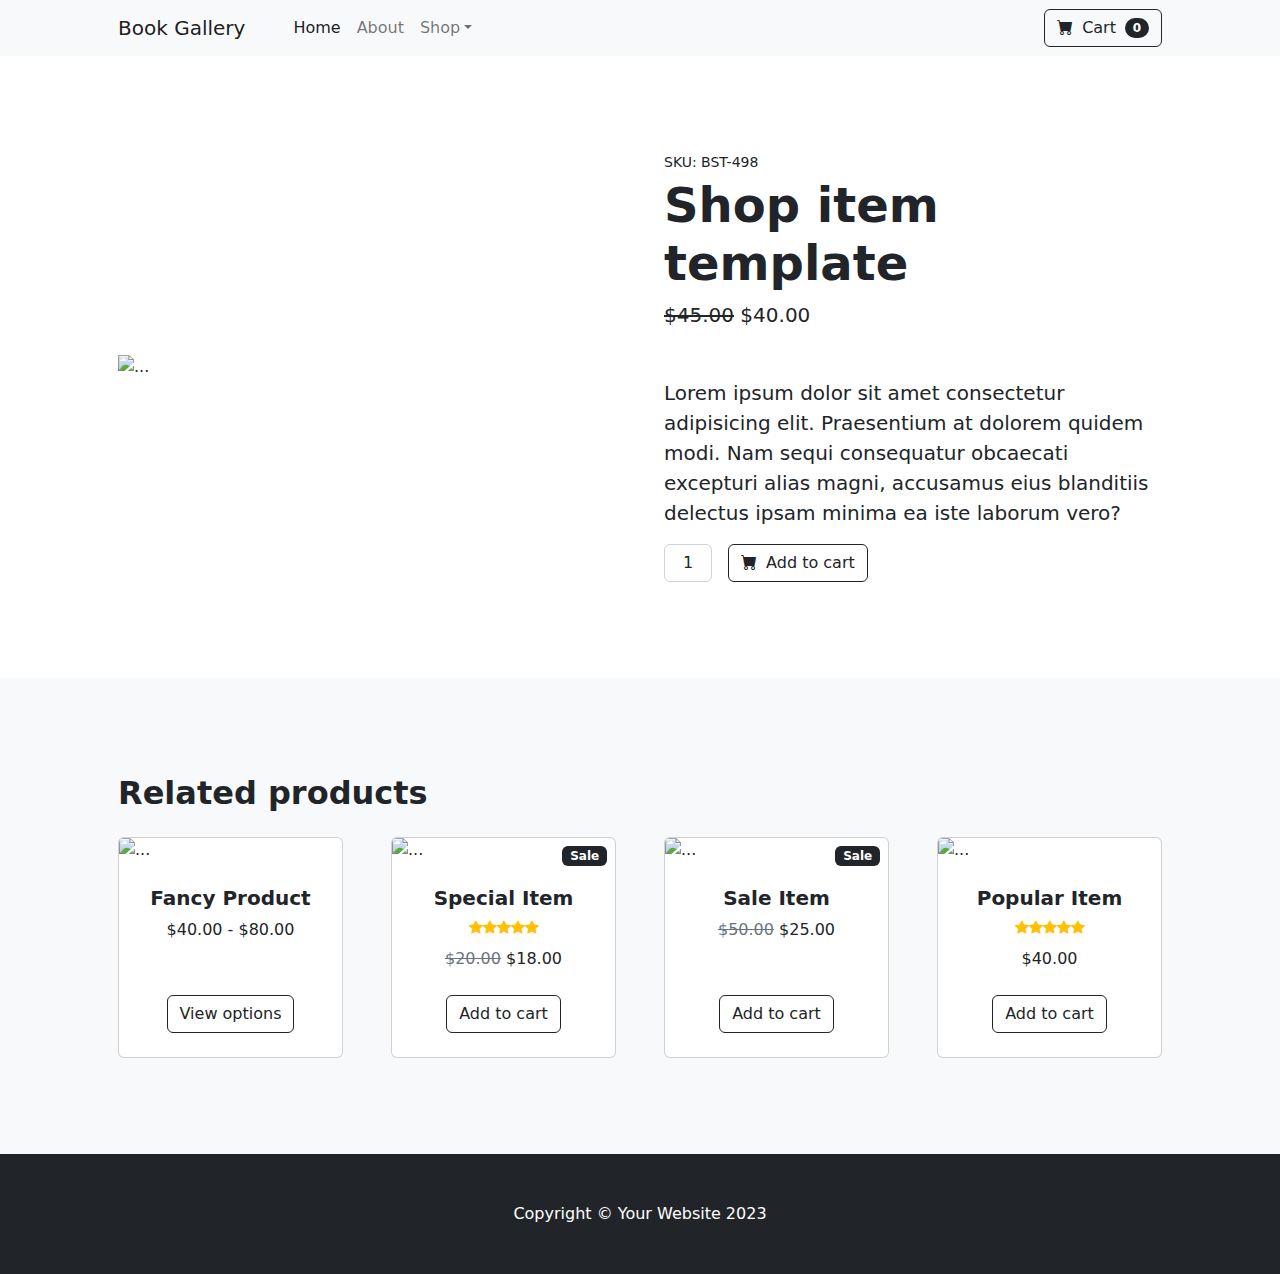
==== Author/Collins.html @ 95606b4a "Initial commit" ====
<!DOCTYPE html>
<html lang="en">
    <head>
        <meta charset="utf-8" />
        <meta name="viewport" content="width=device-width, initial-scale=1, shrink-to-fit=no" />
        <meta name="description" content="" />
        <meta name="author" content="" />
        <title>Shop Item - Start Bootstrap Template</title>
        <!-- Favicon-->
        <link rel="icon" type="image/x-icon" href="assets/favicon.ico" />
        <!-- Bootstrap icons-->
        <link href="https://cdn.jsdelivr.net/npm/bootstrap-icons@1.5.0/font/bootstrap-icons.css" rel="stylesheet" />
        <!-- Core theme CSS (includes Bootstrap)-->
        <link href="../styles.css" rel="stylesheet" />
    </head>
    <body>
        <!-- Navigation-->
        <nav class="navbar navbar-expand-lg navbar-light bg-light">
            <div class="container px-4 px-lg-5">
                <a class="navbar-brand" href="#!">Book Gallery</a>
                <button class="navbar-toggler" type="button" data-bs-toggle="collapse" data-bs-target="#navbarSupportedContent" aria-controls="navbarSupportedContent" aria-expanded="false" aria-label="Toggle navigation"><span class="navbar-toggler-icon"></span></button>
                <div class="collapse navbar-collapse" id="navbarSupportedContent">
                    <ul class="navbar-nav me-auto mb-2 mb-lg-0 ms-lg-4">
                        <li class="nav-item"><a class="nav-link active" aria-current="page" href="#!">Home</a></li>
                        <li class="nav-item"><a class="nav-link" href="#!">About</a></li>
                        <li class="nav-item dropdown">
                            <a class="nav-link dropdown-toggle" id="navbarDropdown" href="#" role="button" data-bs-toggle="dropdown" aria-expanded="false">Shop</a>
                            <ul class="dropdown-menu" aria-labelledby="navbarDropdown">
                                <li><a class="dropdown-item" href="#!">All Products</a></li>
                                <li><hr class="dropdown-divider" /></li>
                                <li><a class="dropdown-item" href="#!">Popular Items</a></li>
                                <li><a class="dropdown-item" href="#!">New Arrivals</a></li>
                            </ul>
                        </li>
                    </ul>
                    <form class="d-flex">
                        <button class="btn btn-outline-dark" type="submit">
                            <i class="bi-cart-fill me-1"></i>
                            Cart
                            <span class="badge bg-dark text-white ms-1 rounded-pill">0</span>
                        </button>
                    </form>
                </div>
            </div>
        </nav>
        <!-- Product section-->
        <section class="py-5">
            <div class="container px-4 px-lg-5 my-5">
                <div class="row gx-4 gx-lg-5 align-items-center">
                    <div class="col-md-6"><img class="card-img-top mb-5 mb-md-0" src="https://dummyimage.com/600x700/dee2e6/6c757d.jpg" alt="..." /></div>
                    <div class="col-md-6">
                        <div class="small mb-1">SKU: BST-498</div>
                        <h1 class="display-5 fw-bolder">Shop item template</h1>
                        <div class="fs-5 mb-5">
                            <span class="text-decoration-line-through">$45.00</span>
                            <span>$40.00</span>
                        </div>
                        <p class="lead">Lorem ipsum dolor sit amet consectetur adipisicing elit. Praesentium at dolorem quidem modi. Nam sequi consequatur obcaecati excepturi alias magni, accusamus eius blanditiis delectus ipsam minima ea iste laborum vero?</p>
                        <div class="d-flex">
                            <input class="form-control text-center me-3" id="inputQuantity" type="num" value="1" style="max-width: 3rem" />
                            <button class="btn btn-outline-dark flex-shrink-0" type="button">
                                <i class="bi-cart-fill me-1"></i>
                                Add to cart
                            </button>
                        </div>
                    </div>
                </div>
            </div>
        </section>
        <!-- Related items section-->
        <section class="py-5 bg-light">
            <div class="container px-4 px-lg-5 mt-5">
                <h2 class="fw-bolder mb-4">Related products</h2>
                <div class="row gx-4 gx-lg-5 row-cols-2 row-cols-md-3 row-cols-xl-4 justify-content-center">
                    <div class="col mb-5">
                        <div class="card h-100">
                            <!-- Product image-->
                            <img class="card-img-top" src="https://dummyimage.com/450x300/dee2e6/6c757d.jpg" alt="..." />
                            <!-- Product details-->
                            <div class="card-body p-4">
                                <div class="text-center">
                                    <!-- Product name-->
                                    <h5 class="fw-bolder">Fancy Product</h5>
                                    <!-- Product price-->
                                    $40.00 - $80.00
                                </div>
                            </div>
                            <!-- Product actions-->
                            <div class="card-footer p-4 pt-0 border-top-0 bg-transparent">
                                <div class="text-center"><a class="btn btn-outline-dark mt-auto" href="#">View options</a></div>
                            </div>
                        </div>
                    </div>
                    <div class="col mb-5">
                        <div class="card h-100">
                            <!-- Sale badge-->
                            <div class="badge bg-dark text-white position-absolute" style="top: 0.5rem; right: 0.5rem">Sale</div>
                            <!-- Product image-->
                            <img class="card-img-top" src="https://dummyimage.com/450x300/dee2e6/6c757d.jpg" alt="..." />
                            <!-- Product details-->
                            <div class="card-body p-4">
                                <div class="text-center">
                                    <!-- Product name-->
                                    <h5 class="fw-bolder">Special Item</h5>
                                    <!-- Product reviews-->
                                    <div class="d-flex justify-content-center small text-warning mb-2">
                                        <div class="bi-star-fill"></div>
                                        <div class="bi-star-fill"></div>
                                        <div class="bi-star-fill"></div>
                                        <div class="bi-star-fill"></div>
                                        <div class="bi-star-fill"></div>
                                    </div>
                                    <!-- Product price-->
                                    <span class="text-muted text-decoration-line-through">$20.00</span>
                                    $18.00
                                </div>
                            </div>
                            <!-- Product actions-->
                            <div class="card-footer p-4 pt-0 border-top-0 bg-transparent">
                                <div class="text-center"><a class="btn btn-outline-dark mt-auto" href="#">Add to cart</a></div>
                            </div>
                        </div>
                    </div>
                    <div class="col mb-5">
                        <div class="card h-100">
                            <!-- Sale badge-->
                            <div class="badge bg-dark text-white position-absolute" style="top: 0.5rem; right: 0.5rem">Sale</div>
                            <!-- Product image-->
                            <img class="card-img-top" src="https://dummyimage.com/450x300/dee2e6/6c757d.jpg" alt="..." />
                            <!-- Product details-->
                            <div class="card-body p-4">
                                <div class="text-center">
                                    <!-- Product name-->
                                    <h5 class="fw-bolder">Sale Item</h5>
                                    <!-- Product price-->
                                    <span class="text-muted text-decoration-line-through">$50.00</span>
                                    $25.00
                                </div>
                            </div>
                            <!-- Product actions-->
                            <div class="card-footer p-4 pt-0 border-top-0 bg-transparent">
                                <div class="text-center"><a class="btn btn-outline-dark mt-auto" href="#">Add to cart</a></div>
                            </div>
                        </div>
                    </div>
                    <div class="col mb-5">
                        <div class="card h-100">
                            <!-- Product image-->
                            <img class="card-img-top" src="https://dummyimage.com/450x300/dee2e6/6c757d.jpg" alt="..." />
                            <!-- Product details-->
                            <div class="card-body p-4">
                                <div class="text-center">
                                    <!-- Product name-->
                                    <h5 class="fw-bolder">Popular Item</h5>
                                    <!-- Product reviews-->
                                    <div class="d-flex justify-content-center small text-warning mb-2">
                                        <div class="bi-star-fill"></div>
                                        <div class="bi-star-fill"></div>
                                        <div class="bi-star-fill"></div>
                                        <div class="bi-star-fill"></div>
                                        <div class="bi-star-fill"></div>
                                    </div>
                                    <!-- Product price-->
                                    $40.00
                                </div>
                            </div>
                            <!-- Product actions-->
                            <div class="card-footer p-4 pt-0 border-top-0 bg-transparent">
                                <div class="text-center"><a class="btn btn-outline-dark mt-auto" href="#">Add to cart</a></div>
                            </div>
                        </div>
                    </div>
                </div>
            </div>
        </section>
        <!-- Footer-->
        <footer class="py-5 bg-dark">
            <div class="container"><p class="m-0 text-center text-white">Copyright &copy; Your Website 2023</p></div>
        </footer>
        <!-- Bootstrap core JS-->
        <script src="https://cdn.jsdelivr.net/npm/bootstrap@5.2.3/dist/js/bootstrap.bundle.min.js"></script>
        <!-- Core theme JS-->
        <script src="js/scripts.js"></script>
    </body>
</html>
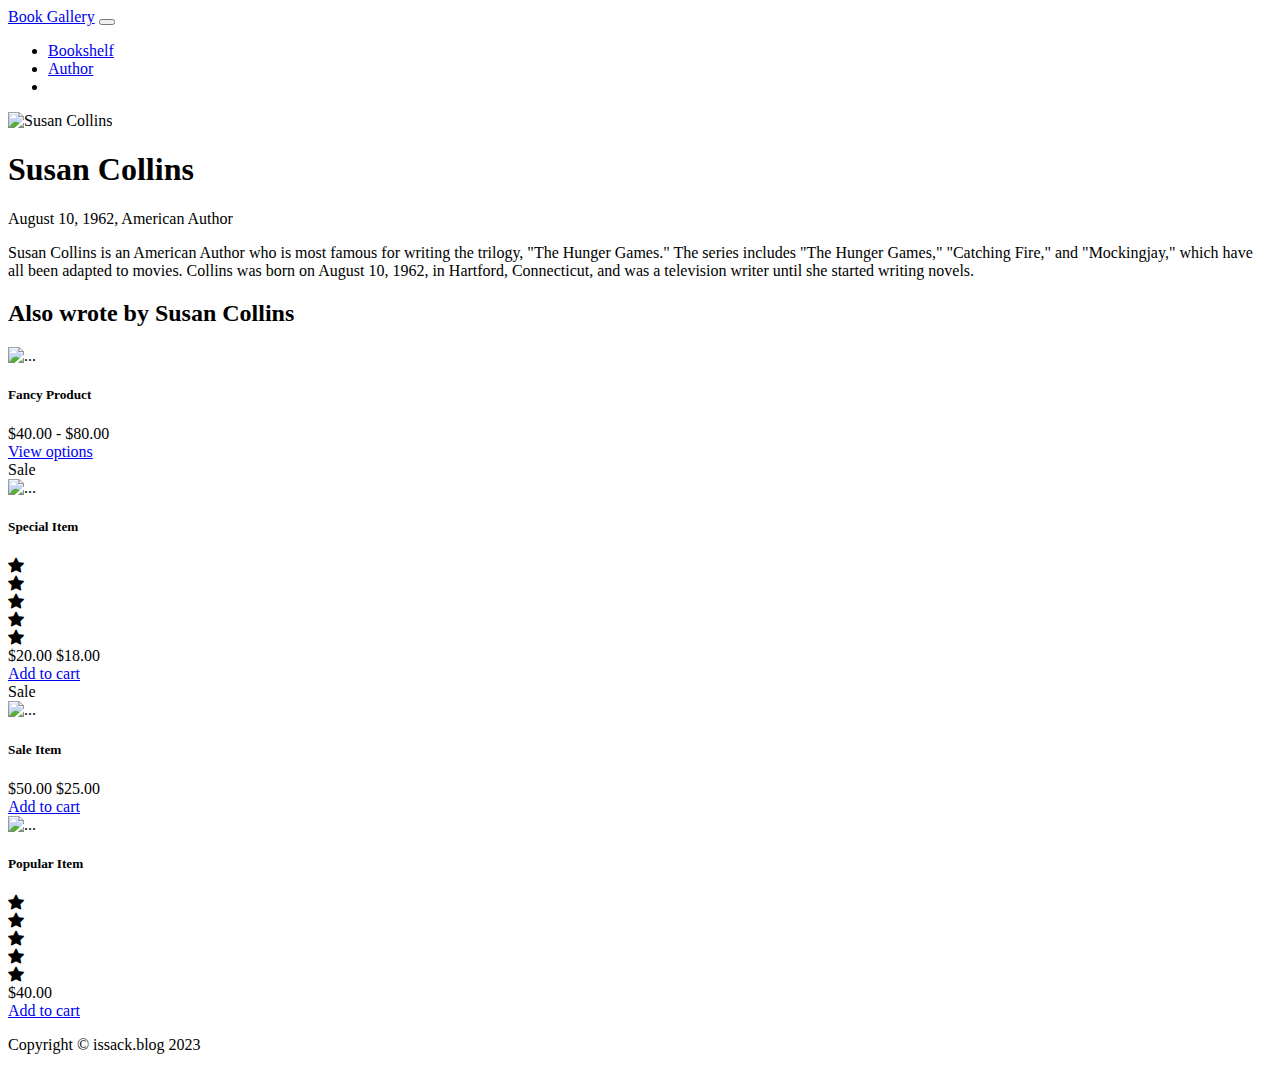
==== commit ed074264: "add author and page" ====
--- a/Author/Collins.html
+++ b/Author/Collins.html
@@ -5,13 +5,11 @@
         <meta name="viewport" content="width=device-width, initial-scale=1, shrink-to-fit=no" />
         <meta name="description" content="" />
         <meta name="author" content="" />
-        <title>Shop Item - Start Bootstrap Template</title>
-        <!-- Favicon-->
-        <link rel="icon" type="image/x-icon" href="assets/favicon.ico" />
+        <title>Susan Collins</title>
         <!-- Bootstrap icons-->
         <link href="https://cdn.jsdelivr.net/npm/bootstrap-icons@1.5.0/font/bootstrap-icons.css" rel="stylesheet" />
         <!-- Core theme CSS (includes Bootstrap)-->
-        <link href="../styles.css" rel="stylesheet" />
+        <link href="../css/styles.css" rel="stylesheet" />
     </head>
     <body>
         <!-- Navigation-->
@@ -21,24 +19,12 @@
                 <button class="navbar-toggler" type="button" data-bs-toggle="collapse" data-bs-target="#navbarSupportedContent" aria-controls="navbarSupportedContent" aria-expanded="false" aria-label="Toggle navigation"><span class="navbar-toggler-icon"></span></button>
                 <div class="collapse navbar-collapse" id="navbarSupportedContent">
                     <ul class="navbar-nav me-auto mb-2 mb-lg-0 ms-lg-4">
-                        <li class="nav-item"><a class="nav-link active" aria-current="page" href="#!">Home</a></li>
-                        <li class="nav-item"><a class="nav-link" href="#!">About</a></li>
+                        <li class="nav-item"><a class="nav-link" aria-current="page" href="../index.html">Bookshelf</a></li>
+                        <li class="nav-item"><a class="nav-link active" href="#!">Author</a></li>
                         <li class="nav-item dropdown">
-                            <a class="nav-link dropdown-toggle" id="navbarDropdown" href="#" role="button" data-bs-toggle="dropdown" aria-expanded="false">Shop</a>
-                            <ul class="dropdown-menu" aria-labelledby="navbarDropdown">
-                                <li><a class="dropdown-item" href="#!">All Products</a></li>
-                                <li><hr class="dropdown-divider" /></li>
-                                <li><a class="dropdown-item" href="#!">Popular Items</a></li>
-                                <li><a class="dropdown-item" href="#!">New Arrivals</a></li>
-                            </ul>
                         </li>
                     </ul>
                     <form class="d-flex">
-                        <button class="btn btn-outline-dark" type="submit">
-                            <i class="bi-cart-fill me-1"></i>
-                            Cart
-                            <span class="badge bg-dark text-white ms-1 rounded-pill">0</span>
-                        </button>
                     </form>
                 </div>
             </div>
@@ -47,30 +33,21 @@
         <section class="py-5">
             <div class="container px-4 px-lg-5 my-5">
                 <div class="row gx-4 gx-lg-5 align-items-center">
-                    <div class="col-md-6"><img class="card-img-top mb-5 mb-md-0" src="https://dummyimage.com/600x700/dee2e6/6c757d.jpg" alt="..." /></div>
+                    <div class="col-md-6"><img class="card-img-top mb-5 mb-md-0" src="https://github.com/ikwon2028/Pythegoras/assets/82852077/20555bc1-c85c-4a42-95bd-07999e2f39db" alt="Susan Collins" /></div>
                     <div class="col-md-6">
-                        <div class="small mb-1">SKU: BST-498</div>
-                        <h1 class="display-5 fw-bolder">Shop item template</h1>
+                        <h1 class="display-5 fw-bolder">Susan Collins</h1>
                         <div class="fs-5 mb-5">
-                            <span class="text-decoration-line-through">$45.00</span>
-                            <span>$40.00</span>
+                            <span>August 10, 1962, American Author</span>
                         </div>
-                        <p class="lead">Lorem ipsum dolor sit amet consectetur adipisicing elit. Praesentium at dolorem quidem modi. Nam sequi consequatur obcaecati excepturi alias magni, accusamus eius blanditiis delectus ipsam minima ea iste laborum vero?</p>
-                        <div class="d-flex">
-                            <input class="form-control text-center me-3" id="inputQuantity" type="num" value="1" style="max-width: 3rem" />
-                            <button class="btn btn-outline-dark flex-shrink-0" type="button">
-                                <i class="bi-cart-fill me-1"></i>
-                                Add to cart
-                            </button>
+                        <p class="lead">Susan Collins is an American Author who is most famous for writing the trilogy,  "The Hunger Games." The series includes "The Hunger Games," "Catching Fire," and "Mockingjay," which have all been adapted to movies. Collins was born on August 10, 1962, in Hartford, Connecticut, and was a television writer until she started writing novels.</p>
                         </div>
                     </div>
                 </div>
             </div>
         </section>
-        <!-- Related items section-->
         <section class="py-5 bg-light">
             <div class="container px-4 px-lg-5 mt-5">
-                <h2 class="fw-bolder mb-4">Related products</h2>
+                <h2 class="fw-bolder mb-4">Also wrote by Susan Collins</h2>
                 <div class="row gx-4 gx-lg-5 row-cols-2 row-cols-md-3 row-cols-xl-4 justify-content-center">
                     <div class="col mb-5">
                         <div class="card h-100">
@@ -175,7 +152,7 @@
         </section>
         <!-- Footer-->
         <footer class="py-5 bg-dark">
-            <div class="container"><p class="m-0 text-center text-white">Copyright &copy; Your Website 2023</p></div>
+            <div class="container"><p class="m-0 text-center text-white">Copyright &copy; issack.blog 2023</p></div>
         </footer>
         <!-- Bootstrap core JS-->
         <script src="https://cdn.jsdelivr.net/npm/bootstrap@5.2.3/dist/js/bootstrap.bundle.min.js"></script>
